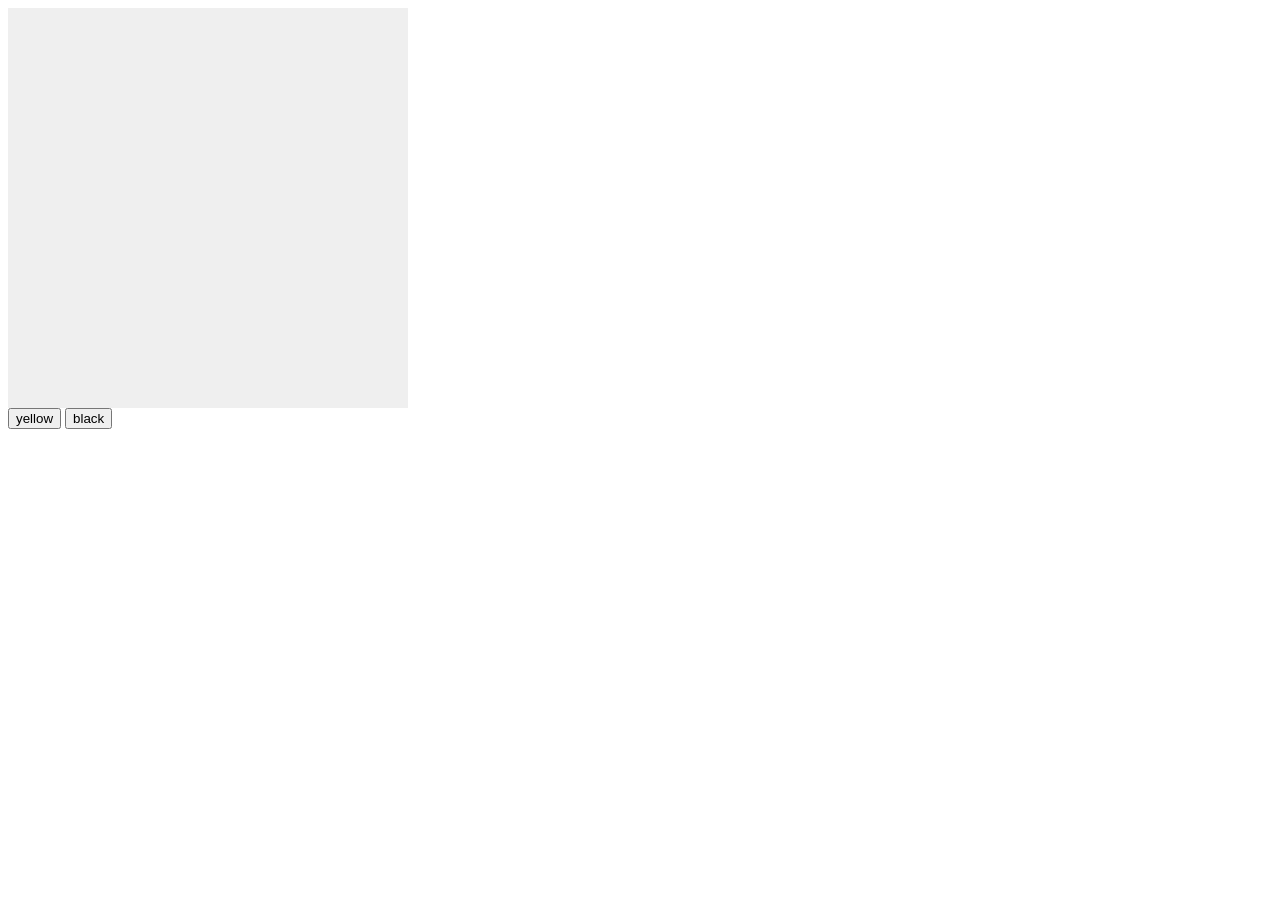
==== src/freeDraw.html @ 9fb7d818 "- init proj" ====
<!DOCTYPE html>
<html>
<head>
    <script src="https://code.jquery.com/jquery-1.12.4.min.js"
            integrity="sha256-ZosEbRLbNQzLpnKIkEdrPv7lOy9C27hHQ+Xp8a4MxAQ="
            crossorigin="anonymous"></script>
    <script src="lib/fabric.js"></script>
</head>
<body>

<canvas id="canvas" width="400" height="400" class="canvas"></canvas>

<!--
<select name="colors" id="colorpick">
  <option value="#FFFF00">Yellow</option>
  <option value="#000000">Black</option>
  <option value="#FF0000">Red</option>
</select>
-->

<div id= "colorpicker">
    <button id= "yellow" value= "#FFFF00">yellow</button>
    <button id= "black" value= "#000000">black</button>
</div>


</body>
<script>
    var canvas;

    $(function () {
        canvas = window._canvas = new fabric.Canvas('canvas');
        canvas.backgroundColor = '#efefef';
        canvas.isDrawingMode= 1;
        canvas.freeDrawingBrush.color = "#fffccc";
        canvas.freeDrawingBrush.width = 10;
        canvas.renderAll();

        document.getElementById('colorpicker').addEventListener('click', function (e) {
            console.log(e.target.value);
            canvas.freeDrawingBrush.color = e.target.value;
        });
    });
</script>
</html>
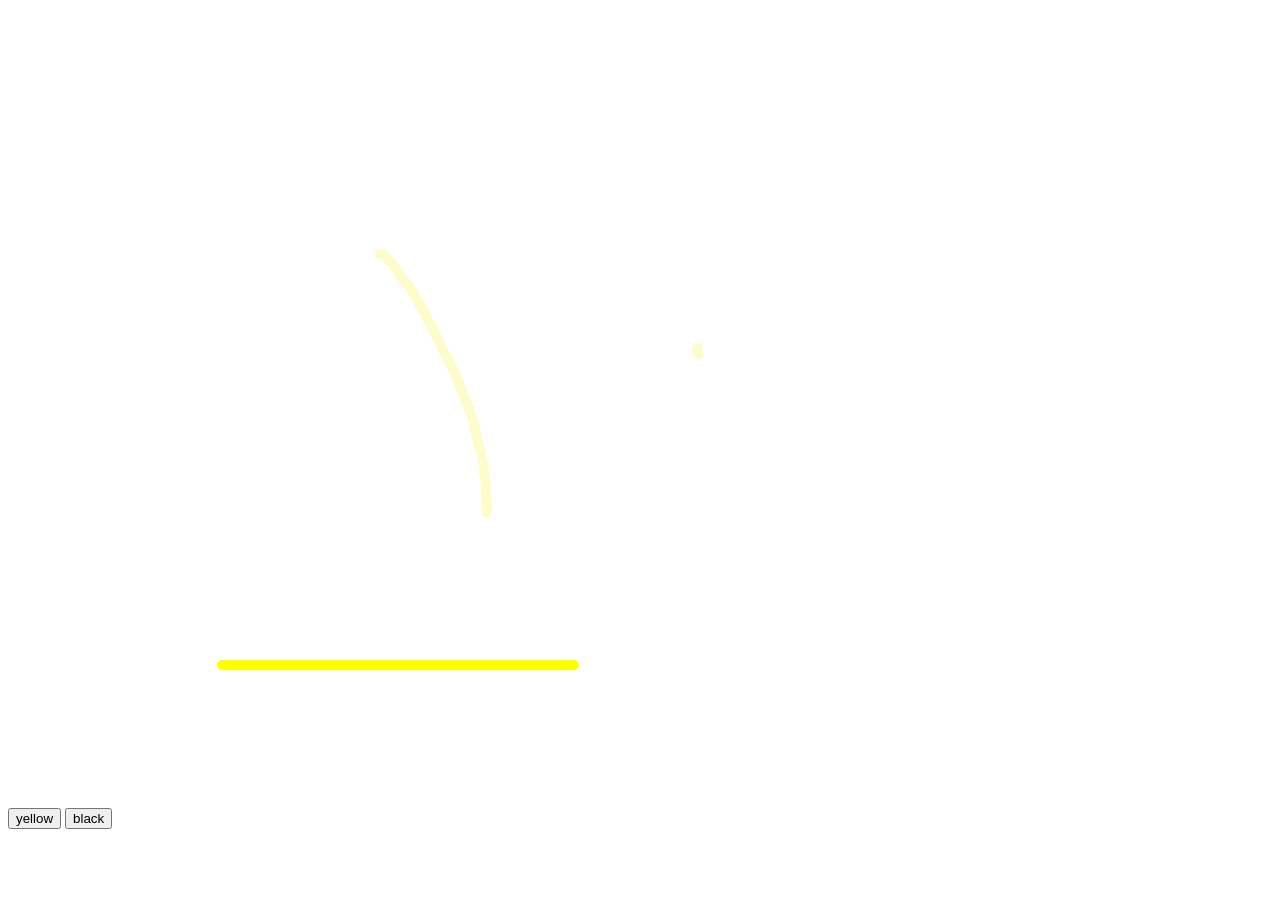
==== commit e2482e24: "- 动态添加笔画" ====
--- a/src/freeDraw.html
+++ b/src/freeDraw.html
@@ -8,7 +8,7 @@
 </head>
 <body>
 
-<canvas id="canvas" width="400" height="400" class="canvas"></canvas>
+<canvas id="canvas" width="800" height="800" class="canvas"></canvas>
 
 <!--
 <select name="colors" id="colorpick">
@@ -26,6 +26,17 @@
 
 </body>
 <script>
+
+    function getObjects() {
+        return {"objects":[{"type":"path","version":"3.3.0","originX":"left","originY":"top","left":366.99,"top":240.99,"width":107.01,"height":259.02,"fill":null,"stroke":"#fffccc","strokeWidth":10,"strokeDashArray":null,"strokeLineCap":"round","strokeDashOffset":0,"strokeLineJoin":"round","strokeMiterLimit":10,"scaleX":1,"scaleY":1,"angle":0,"flipX":false,"flipY":false,"opacity":1,"shadow":null,"visible":true,"clipTo":null,"backgroundColor":"","fillRule":"nonzero","paintFirst":"fill","globalCompositeOperation":"source-over","transformMatrix":null,"skewX":0,"skewY":0,"path":[["M",371.99,245.99],["Q",372,246,372.5,246],["Q",373,246,374.5,246.5],["Q",376,247,380,251],["Q",384,255,387,259.5],["Q",390,264,393,268],["Q",396,272,400,277],["Q",404,282,406.5,287],["Q",409,292,412.5,297.5],["Q",416,303,418.5,308.5],["Q",421,314,425,321.5],["Q",429,329,432.5,336.5],["Q",436,344,441,353.5],["Q",446,363,449,370],["Q",452,377,455.5,387],["Q",459,397,461.5,402.5],["Q",464,408,465.5,414],["Q",467,420,468.5,427],["Q",470,434,471.5,440],["Q",473,446,474.5,452],["Q",476,458,476.5,463.5],["Q",477,469,477.5,474.5],["Q",478,480,478,484],["Q",478,488,478.5,492],["Q",479,496,479,498.5],["Q",479,501,479,502.5],["Q",479,504,479,504.5],["L",479,505.01]]},{"type":"path","version":"3.3.0","originX":"left","originY":"top","left":684,"top":334.99,"width":2.01,"height":7.02,"fill":null,"stroke":"#fffccc","strokeWidth":10,"strokeDashArray":null,"strokeLineCap":"round","strokeDashOffset":0,"strokeLineJoin":"round","strokeMiterLimit":10,"scaleX":1,"scaleY":1,"angle":0,"flipX":false,"flipY":false,"opacity":1,"shadow":null,"visible":true,"clipTo":null,"backgroundColor":"","fillRule":"nonzero","paintFirst":"fill","globalCompositeOperation":"source-over","transformMatrix":null,"skewX":0,"skewY":0,"path":[["M",690,339.99],["Q",690,340,689.5,340],["Q",689,340,689,340.5],["Q",689,341,689,342],["Q",689,343,689,344],["Q",689,345,689.5,345],["Q",690,345,690,345.5],["Q",690,346,690.5,346.5],["L",691.01,347.01]]},{"type":"path","version":"3.3.0","originX":"left","originY":"top","left":208.99,"top":652,"width":352.02,"height":0,"fill":null,"stroke":"#FFFF00","strokeWidth":10,"strokeDashArray":null,"strokeLineCap":"round","strokeDashOffset":0,"strokeLineJoin":"round","strokeMiterLimit":10,"scaleX":1,"scaleY":1,"angle":0,"flipX":false,"flipY":false,"opacity":1,"shadow":null,"visible":true,"clipTo":null,"backgroundColor":"","fillRule":"nonzero","paintFirst":"fill","globalCompositeOperation":"source-over","transformMatrix":null,"skewX":0,"skewY":0,"path":[["M",213.99,657],["Q",214,657,215,657],["Q",216,657,217.5,657],["Q",219,657,221.5,657],["Q",224,657,228,657],["Q",232,657,238.5,657],["Q",245,657,257.5,657],["Q",270,657,287.5,657],["Q",305,657,328,657],["Q",351,657,370,657],["Q",389,657,409.5,657],["Q",430,657,444.5,657],["Q",459,657,474,657],["Q",489,657,503,657],["Q",517,657,529,657],["Q",541,657,553.5,657],["L",566.01,657]]}]};
+    }
+    
+    function renderHandler(evt) {
+        console.log(canvas.toObject());
+    }
+    
+    
+    
     var canvas;
 
     $(function () {
@@ -34,12 +45,18 @@
         canvas.isDrawingMode= 1;
         canvas.freeDrawingBrush.color = "#fffccc";
         canvas.freeDrawingBrush.width = 10;
+        canvas.on('after:render', renderHandler);
+
+        canvas.loadFromJSON(getObjects());
+
         canvas.renderAll();
 
         document.getElementById('colorpicker').addEventListener('click', function (e) {
             console.log(e.target.value);
             canvas.freeDrawingBrush.color = e.target.value;
         });
+
+
     });
 </script>
 </html>
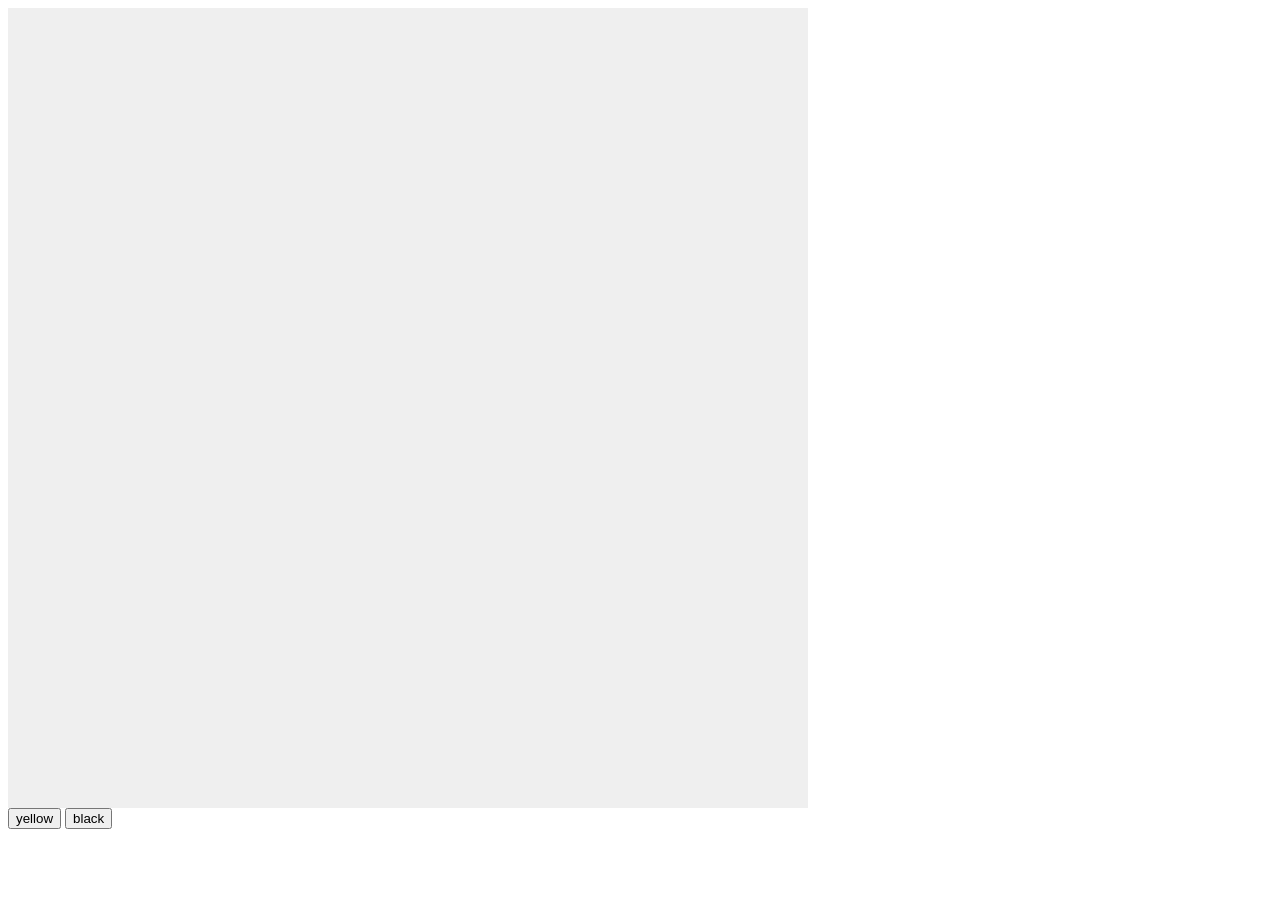
==== commit f66a2e56: "- 动态添加笔画和事件" ====
--- a/src/freeDraw.html
+++ b/src/freeDraw.html
@@ -31,12 +31,30 @@
         return {"objects":[{"type":"path","version":"3.3.0","originX":"left","originY":"top","left":366.99,"top":240.99,"width":107.01,"height":259.02,"fill":null,"stroke":"#fffccc","strokeWidth":10,"strokeDashArray":null,"strokeLineCap":"round","strokeDashOffset":0,"strokeLineJoin":"round","strokeMiterLimit":10,"scaleX":1,"scaleY":1,"angle":0,"flipX":false,"flipY":false,"opacity":1,"shadow":null,"visible":true,"clipTo":null,"backgroundColor":"","fillRule":"nonzero","paintFirst":"fill","globalCompositeOperation":"source-over","transformMatrix":null,"skewX":0,"skewY":0,"path":[["M",371.99,245.99],["Q",372,246,372.5,246],["Q",373,246,374.5,246.5],["Q",376,247,380,251],["Q",384,255,387,259.5],["Q",390,264,393,268],["Q",396,272,400,277],["Q",404,282,406.5,287],["Q",409,292,412.5,297.5],["Q",416,303,418.5,308.5],["Q",421,314,425,321.5],["Q",429,329,432.5,336.5],["Q",436,344,441,353.5],["Q",446,363,449,370],["Q",452,377,455.5,387],["Q",459,397,461.5,402.5],["Q",464,408,465.5,414],["Q",467,420,468.5,427],["Q",470,434,471.5,440],["Q",473,446,474.5,452],["Q",476,458,476.5,463.5],["Q",477,469,477.5,474.5],["Q",478,480,478,484],["Q",478,488,478.5,492],["Q",479,496,479,498.5],["Q",479,501,479,502.5],["Q",479,504,479,504.5],["L",479,505.01]]},{"type":"path","version":"3.3.0","originX":"left","originY":"top","left":684,"top":334.99,"width":2.01,"height":7.02,"fill":null,"stroke":"#fffccc","strokeWidth":10,"strokeDashArray":null,"strokeLineCap":"round","strokeDashOffset":0,"strokeLineJoin":"round","strokeMiterLimit":10,"scaleX":1,"scaleY":1,"angle":0,"flipX":false,"flipY":false,"opacity":1,"shadow":null,"visible":true,"clipTo":null,"backgroundColor":"","fillRule":"nonzero","paintFirst":"fill","globalCompositeOperation":"source-over","transformMatrix":null,"skewX":0,"skewY":0,"path":[["M",690,339.99],["Q",690,340,689.5,340],["Q",689,340,689,340.5],["Q",689,341,689,342],["Q",689,343,689,344],["Q",689,345,689.5,345],["Q",690,345,690,345.5],["Q",690,346,690.5,346.5],["L",691.01,347.01]]},{"type":"path","version":"3.3.0","originX":"left","originY":"top","left":208.99,"top":652,"width":352.02,"height":0,"fill":null,"stroke":"#FFFF00","strokeWidth":10,"strokeDashArray":null,"strokeLineCap":"round","strokeDashOffset":0,"strokeLineJoin":"round","strokeMiterLimit":10,"scaleX":1,"scaleY":1,"angle":0,"flipX":false,"flipY":false,"opacity":1,"shadow":null,"visible":true,"clipTo":null,"backgroundColor":"","fillRule":"nonzero","paintFirst":"fill","globalCompositeOperation":"source-over","transformMatrix":null,"skewX":0,"skewY":0,"path":[["M",213.99,657],["Q",214,657,215,657],["Q",216,657,217.5,657],["Q",219,657,221.5,657],["Q",224,657,228,657],["Q",232,657,238.5,657],["Q",245,657,257.5,657],["Q",270,657,287.5,657],["Q",305,657,328,657],["Q",351,657,370,657],["Q",389,657,409.5,657],["Q",430,657,444.5,657],["Q",459,657,474,657],["Q",489,657,503,657],["Q",517,657,529,657],["Q",541,657,553.5,657],["L",566.01,657]]}]};
     }
     
-    function renderHandler(evt) {
+    function afterRenderHandler(evt) {
         console.log(canvas.toObject());
     }
-    
-    
-    
+
+    function pathHandler(evt) {
+        console.log("pathHandler:" + JSON.stringify(evt));
+    }
+
+    function objectAddHandler(evt) {
+        console.log("objectAddHandler:" + JSON.stringify(evt));
+    }
+
+    function mouseDownHandler(evt) {
+        console.log("mouseDownHandler:" + JSON.stringify(evt));
+    }
+
+    function mouseUpHandler(evt) {
+        console.log("mouseUpHandler:" + JSON.stringify(evt));
+    }
+
+    function mouseMoveHandler(evt) {
+        console.log("mouseMoveHandler:" + JSON.stringify(evt));
+    }
+
     var canvas;
 
     $(function () {
@@ -45,9 +63,14 @@
         canvas.isDrawingMode= 1;
         canvas.freeDrawingBrush.color = "#fffccc";
         canvas.freeDrawingBrush.width = 10;
-        canvas.on('after:render', renderHandler);
+        // canvas.on('after:render', afterRenderHandler);
+        // canvas.on('object:added', objectAddHandler);
+        canvas.on('path:created', pathHandler);
+        canvas.on('mouse:down', mouseDownHandler);
+        canvas.on('mouse:up', mouseUpHandler);
+        // canvas.on('mouse:move', mouseMoveHandler);
 
-        canvas.loadFromJSON(getObjects());
+        // canvas.loadFromJSON(getObjects());
 
         canvas.renderAll();
 
